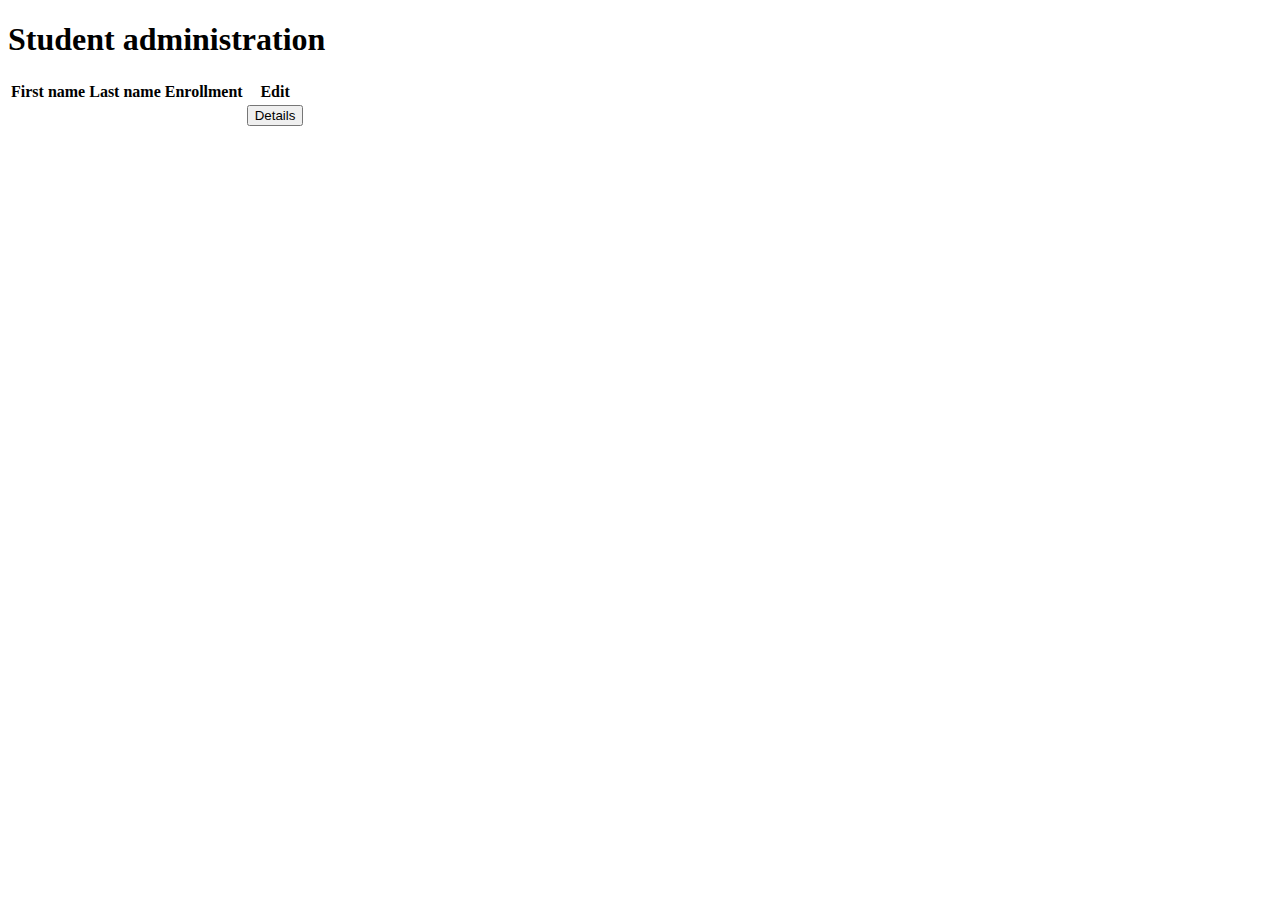
==== StudentAdminDemo.git/target/classes/templates/index.html @ d85a5f5f "Add files via upload" ====
<!DOCTYPE html>
<html lang="en" xmlns:th="http://www.thymeleaf.org">
<head>
    <meta charset="UTF-8">
    <title>Student Administration</title>
    <!-- stylesheet -->
    <link rel="stylesheet" type="text/css" href="/css/styles.css">
</head>
<body>
    <!-- TODO: MENU -->
    <!-- TODO: Table of students -->
    <div class="container">
        <h1>Student administration</h1>

        <table>
            <tr>
                <th>First name</th>
                <th>Last name</th>
                <th>Enrollment</th>
                <th>Edit</th>
            </tr>
            <tr th:each="student : ${students}">

                <th th:text="${student.firstName}"></th>
                <th th:text="${student.lastName}"></th>
                <th th:text="${student.enrollmentDate}"></th>
                <td><a th:href="@{/student(id=${student.id})}"><button> Details</a></button></td>
            </tr>

            <!--
            <tr>
                <td>Jill</td>
                <td>Smith</td>
                <td>19/5-2020</td>
                <td><button>click me</button></td>
            </tr>
            <tr>
                <td>Eve</td>
                <td>Jackson</td>
                <td>11/6-2013</td>
                <td><button>click me</button></td>

            </tr>
            <tr>
                <td>Karl</td>
                <td>Marx</td>
                <td>11/6-2013</td>
                <td><button>click me</button></td>

            </tr>
            -->
        </table>
    </div>
</body>
</html>
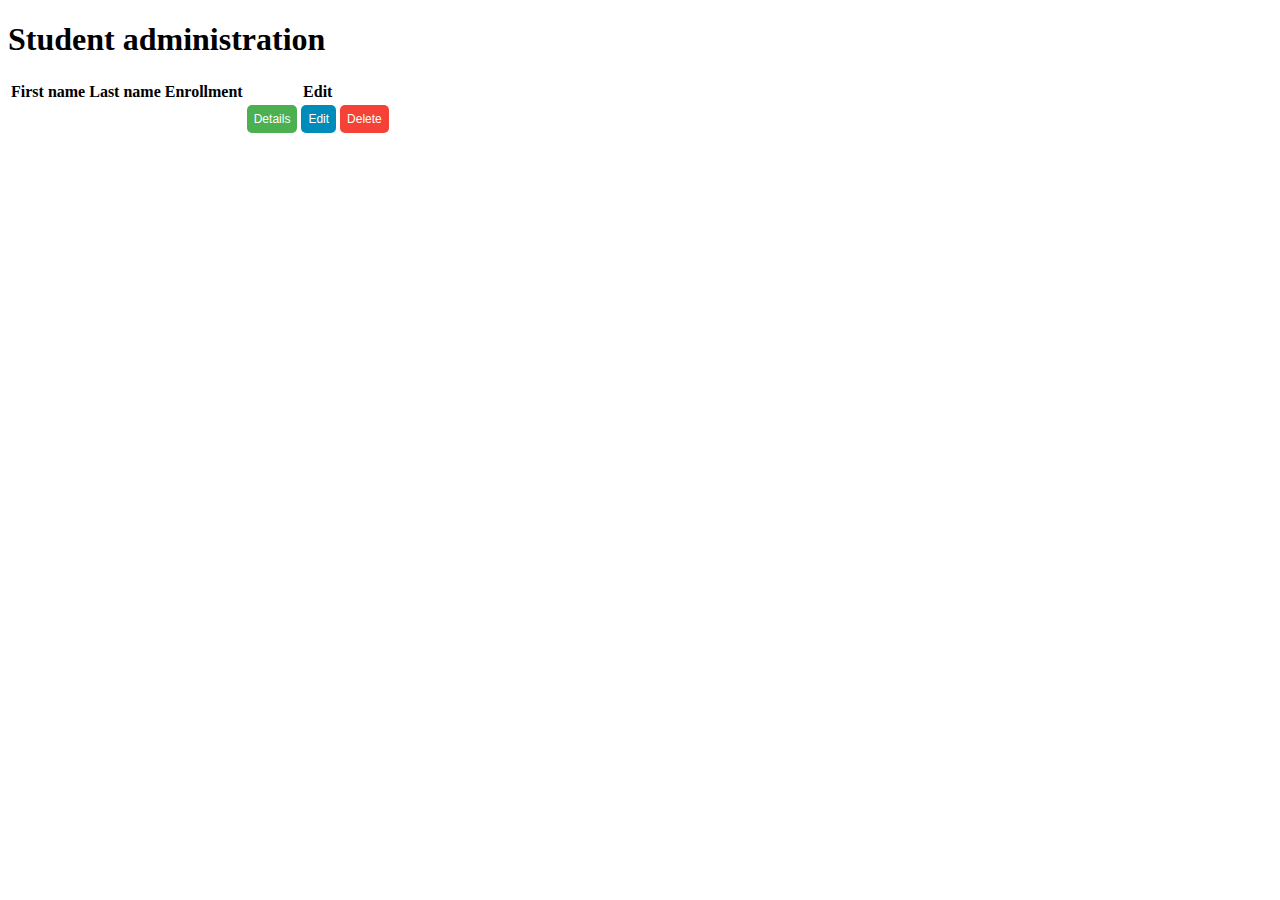
==== commit d316ec01: "test3" ====
--- a/StudentAdminDemo.git/target/classes/templates/index.html
+++ b/StudentAdminDemo.git/target/classes/templates/index.html
@@ -24,9 +24,35 @@
                 <th th:text="${student.firstName}"></th>
                 <th th:text="${student.lastName}"></th>
                 <th th:text="${student.enrollmentDate}"></th>
-                <td><a th:href="@{/student(id=${student.id})}"><button> Details</a></button></td>
+                <td><a th:href="@{/student(id=${student.id})}" ><button class="knap" id="grøn">Details</button></a>
+                    <a th:href="@{/student(id=${student.id})}" ><button class="knap" id="blå">Edit</button></a>
+                    <a th:href="@{/student(id=${student.id})}" ><button class="knap" id="råd">Delete</button></a></td>
             </tr>
+                <style>
 
+                    .knap{
+                        padding: 7px;
+                        font-size: 12px;
+                        border-radius: 5px;
+                        border: 0px solid white;
+                        color: white;
+                    }
+
+                    #grøn{
+                        background-color: #4CAF50;
+                    }
+                    #blå{
+                        background-color: #008CBA;
+                    }
+                    #råd{
+                        background-color: #f44336;
+                    }
+
+                </style>
+
+<style>
+
+</style>
             <!--
             <tr>
                 <td>Jill</td>
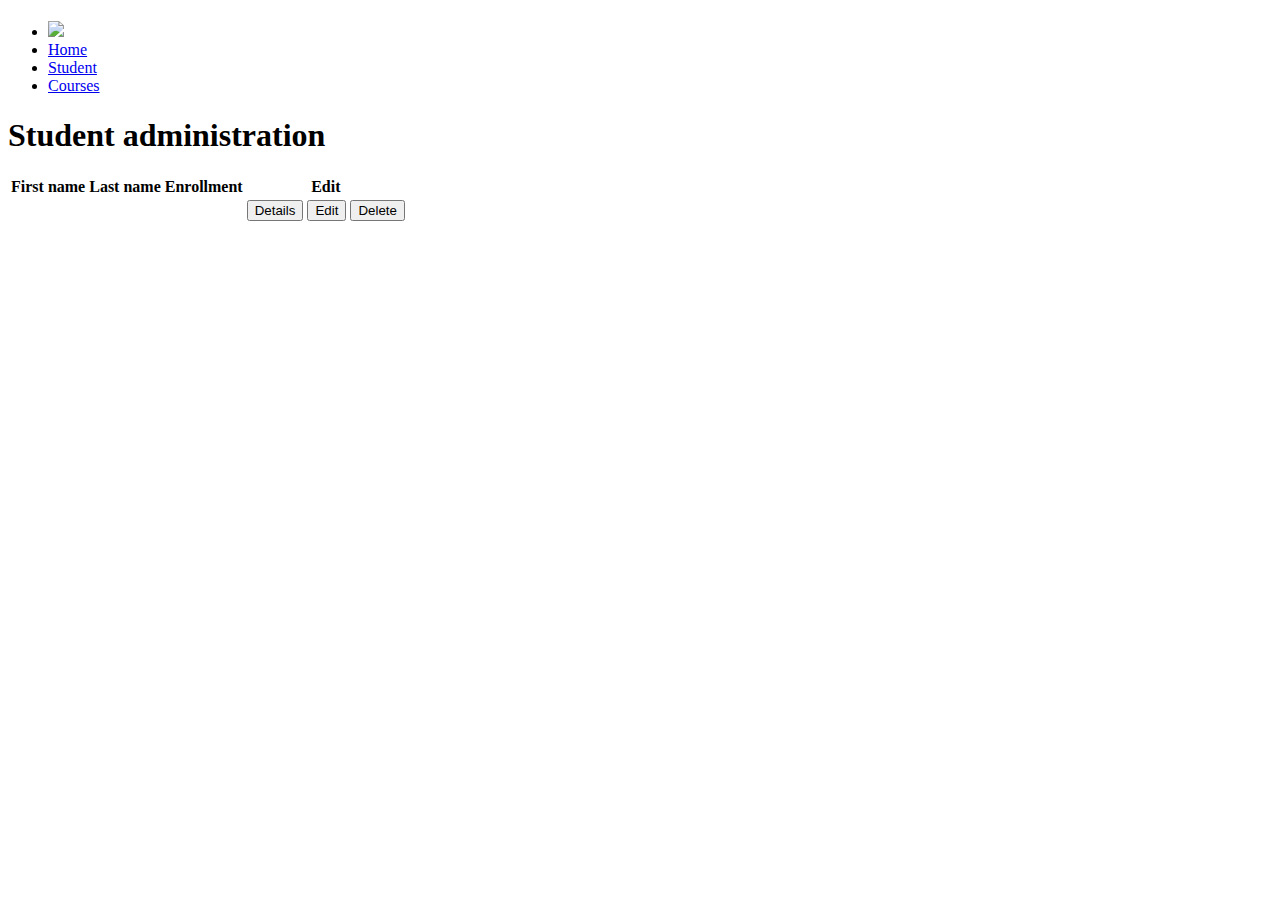
==== commit 64fd8891: "CSS + nav bar" ====
--- a/StudentAdminDemo.git/target/classes/templates/index.html
+++ b/StudentAdminDemo.git/target/classes/templates/index.html
@@ -8,6 +8,20 @@
 </head>
 <body>
     <!-- TODO: MENU -->
+    <header>
+        <div class="container">
+            <h1 class="logo"></h1>
+
+            <nav>
+                <ul>
+                    <li><a href="/"><img id="logo" src="/img/kea.png"></a></li>
+                    <li><a href="#">Home</a></li>
+                    <li><a href="#">Student</a></li>
+                    <li><a href="#">Courses</a></li>
+                </ul>
+            </nav>
+        </div>
+    </header>
     <!-- TODO: Table of students -->
     <div class="container">
         <h1>Student administration</h1>
@@ -28,53 +42,7 @@
                     <a th:href="@{/student(id=${student.id})}" ><button class="knap" id="blå">Edit</button></a>
                     <a th:href="@{/student(id=${student.id})}" ><button class="knap" id="råd">Delete</button></a></td>
             </tr>
-                <style>
 
-                    .knap{
-                        padding: 7px;
-                        font-size: 12px;
-                        border-radius: 5px;
-                        border: 0px solid white;
-                        color: white;
-                    }
-
-                    #grøn{
-                        background-color: #4CAF50;
-                    }
-                    #blå{
-                        background-color: #008CBA;
-                    }
-                    #råd{
-                        background-color: #f44336;
-                    }
-
-                </style>
-
-<style>
-
-</style>
-            <!--
-            <tr>
-                <td>Jill</td>
-                <td>Smith</td>
-                <td>19/5-2020</td>
-                <td><button>click me</button></td>
-            </tr>
-            <tr>
-                <td>Eve</td>
-                <td>Jackson</td>
-                <td>11/6-2013</td>
-                <td><button>click me</button></td>
-
-            </tr>
-            <tr>
-                <td>Karl</td>
-                <td>Marx</td>
-                <td>11/6-2013</td>
-                <td><button>click me</button></td>
-
-            </tr>
-            -->
         </table>
     </div>
 </body>
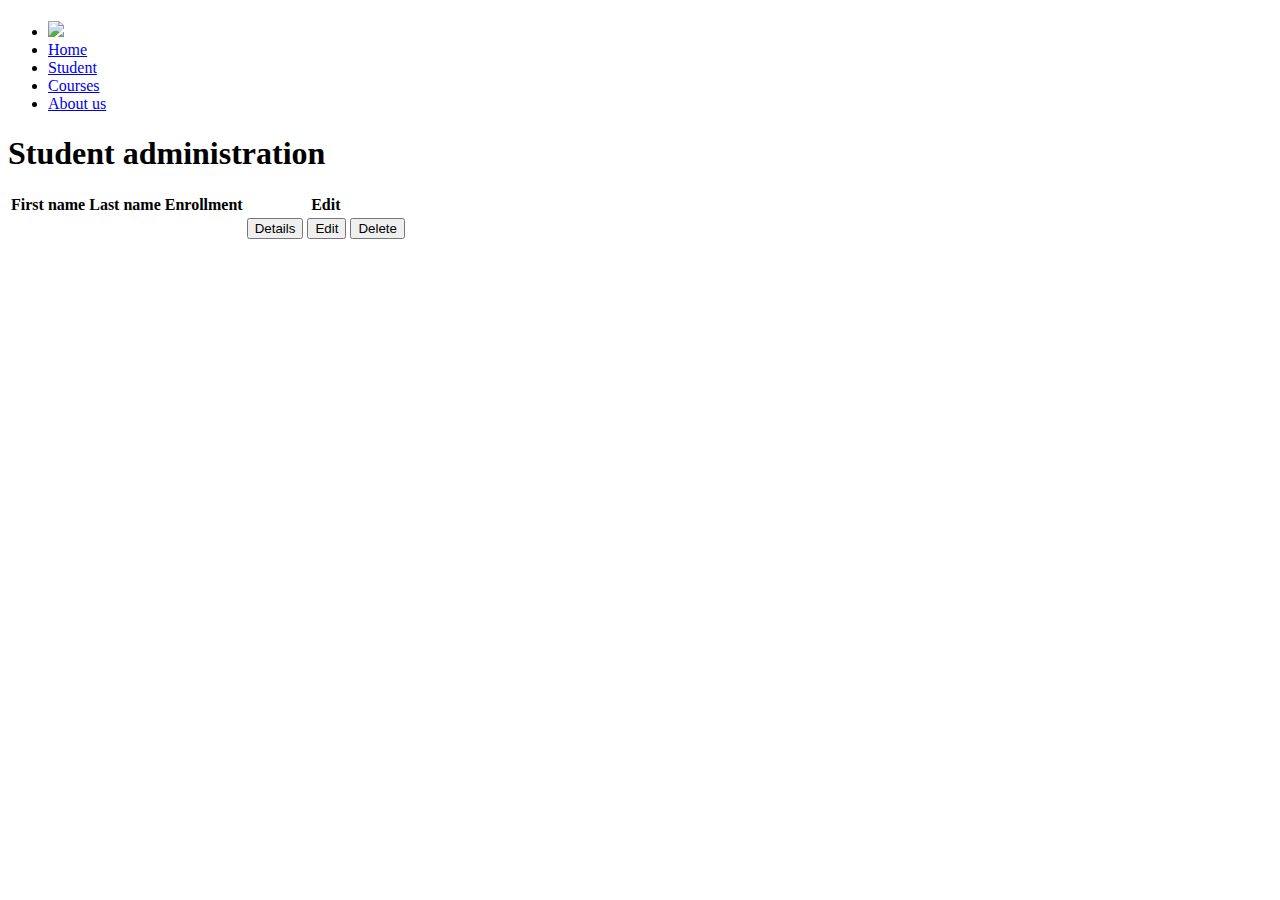
==== commit ec6ac3d6: "Mellemrum" ====
--- a/StudentAdminDemo.git/target/classes/templates/index.html
+++ b/StudentAdminDemo.git/target/classes/templates/index.html
@@ -18,6 +18,7 @@
                     <li><a href="#">Home</a></li>
                     <li><a href="#">Student</a></li>
                     <li><a href="#">Courses</a></li>
+                    <li><a href="#">About us</a></li>
                 </ul>
             </nav>
         </div>
